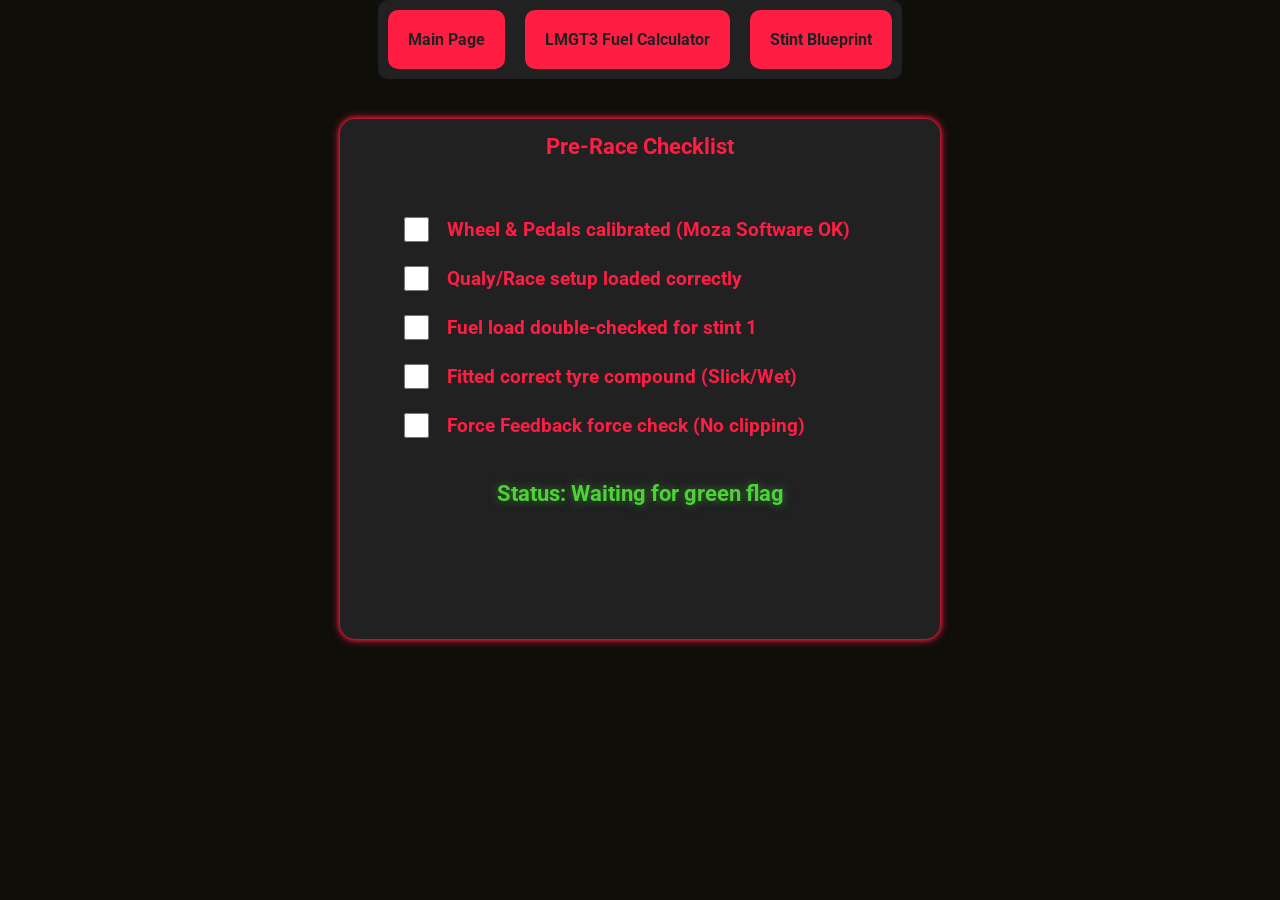
==== checklist.html @ 52d74c66 "Add files via upload" ====
<!DOCTYPE html>
<html lang="en">
<head>
    <meta charset="UTF-8">
    <meta name="viewport" content="width=device-width, initial-scale=1.0">
    <link rel="stylesheet" href="fcstyle.css">
    <title>Race Readiness Checklist</title>
</head>
<body>
    <header>
        <section class="menu">
            <a href="index.html" class="button">Main Page</a>
            <a href="fuel_calc.html" class="button">LMGT3 Fuel Calculator</a>
            <a href="stint.html" class="button">Stint Blueprint</a>
        </section>
    </header>
    <main>
        <div class="infocontainer" style="height: 520px;">
            <h1>Pre-Race Checklist</h1>
            <div class="checklist-box" style="display: flex; flex-direction: column; gap: 18px; width: 80%; margin: 20px auto;">
                <label style="display: flex; align-items: center; gap: 15px; cursor: pointer;">
                    <input type="checkbox" class="race-ch" style="width: 25px; height: 25px; accent-color: #FF1D43;"> 
                    <span>Wheel & Pedals calibrated (Moza Software OK)</span>
                </label>
                <label style="display: flex; align-items: center; gap: 15px; cursor: pointer;">
                    <input type="checkbox" class="race-ch" style="width: 25px; height: 25px; accent-color: #FF1D43;"> 
                    <span>Qualy/Race setup loaded correctly</span>
                </label>
                <label style="display: flex; align-items: center; gap: 15px; cursor: pointer;">
                    <input type="checkbox" class="race-ch" style="width: 25px; height: 25px; accent-color: #FF1D43;"> 
                    <span>Fuel load double-checked for stint 1</span>
                </label>
                <label style="display: flex; align-items: center; gap: 15px; cursor: pointer;">
                    <input type="checkbox" class="race-ch" style="width: 25px; height: 25px; accent-color: #FF1D43;"> 
                    <span>Fitted correct tyre compound (Slick/Wet)</span>
                </label>
                <label style="display: flex; align-items: center; gap: 15px; cursor: pointer;">
                    <input type="checkbox" class="race-ch" style="width: 25px; height: 25px; accent-color: #FF1D43;"> 
                    <span>Force Feedback force check (No clipping)</span>
                </label>
            </div>
            <span id="result" style="font-size: 22px;">Status: Waiting for green flag</span>
        </div>
    </main>
    <script src="checklist.js"></script>
</body>
</html>
---- fcstyle.css ----
@import url('https://fonts.googleapis.com/css2?family=Roboto:ital,wght=0,100..900;1,100..900&display=swap');

body {
    background-color: #100E09;
    font-family: 'Roboto', sans-serif;
    margin: 0;
    padding: 0;
}

.menu {
    background-color: #212122;
    display: flex;
    justify-content: center;
    max-width: fit-content;
    border-radius: 10px;
    margin: 0 auto;
    flex-wrap: wrap;
}

.button {
    display: flex;
    background-color: #FF1D43;
    padding: 20px;
    margin: 10px;
    border-radius: 10px;
    transition: 500ms;
    text-decoration: none;
    color: #212122;
    font-weight: bold;
}

.button:hover {
    background-color: #941026;
    transition: 500ms;
    transform: scale(107%);
    box-shadow: 0 0 5px #FF1D43, 0 0 10px #FF1D43; 
    color: #fff;
}

.button:active {
    transition: 500ms;
    transform: scale(90%);
}


.infocontainer {
    background-color: #212122;
    width: 600px;
    height: 520px;
    margin: 0 auto;
    margin-top: 40px;
    border-radius: 15px;
    box-shadow: 0 0 5px #FF1D43, 0 0 10px #FF1D43; 
    display: flex;
    align-items: center;
    flex-direction: column;
    gap: 20px;
    position: relative;
}

.infocontainer h1 {
    color: #FF1D43;
    text-align: center;
    font-weight: bold;
    font-size: 22px;
    padding-left: 30px;
    padding-right: 30px;
    margin-top: 15px;
}

label {
    display: flex;
    color: #FF1D43;
    font-size: larger;
    font-weight: bold;
}

.labels {
    flex-direction: row;
    display: flex;
    margin-bottom: 5px;
}

.labels img {
    max-width: 20px;
    max-height: 20px;
    margin-right: 5px;
}

input[type="range"] {
    width: 500px;
    height: 10px;
}

input[type="button"] {
    display: block;
    width: 200px;
    height: 40px;
    margin: 20px auto 10px auto;
    cursor: pointer;
    color: #fff;
    background-color: #FF1D43;
    border: none;
    border-radius: 10px;
    font-weight: bold;
    font-size: 16px;
    transition: 300ms;
}

input[type="button"]:hover {
    background-color: #941026;
    box-shadow: 0 0 10px #FF1D43;
}

span {
    color: #FF1D43;
    font-weight: bold;
}

.racedr {
    display: flex;
    justify-content: center;
    font-size: larger;
    margin-top: 2px;
}

.numinp {
    height: 40px;
    width: 120px;
    background-color: #121213;
    color: azure;
    font-size: 22px;
    border-radius: 10px;
    text-align: center;
    border: 1px solid #333;
}

.minsecms {
    height: 40px;
    width: 55px;
    background-color: #121213;
    color: azure;
    font-size: 20px;
    border-radius: 10px;
    text-align: center;
    border: 1px solid #333;
}

.avg {
    position: absolute;
    right: 50px;
    top: 150px;
}

section {
    margin-bottom: 15px;
}

#result {
    font-size: 24px;
    color: #4cd137;
    text-shadow: 0 0 10px rgba(76, 209, 55, 0.5);
    font-weight: bold;
}
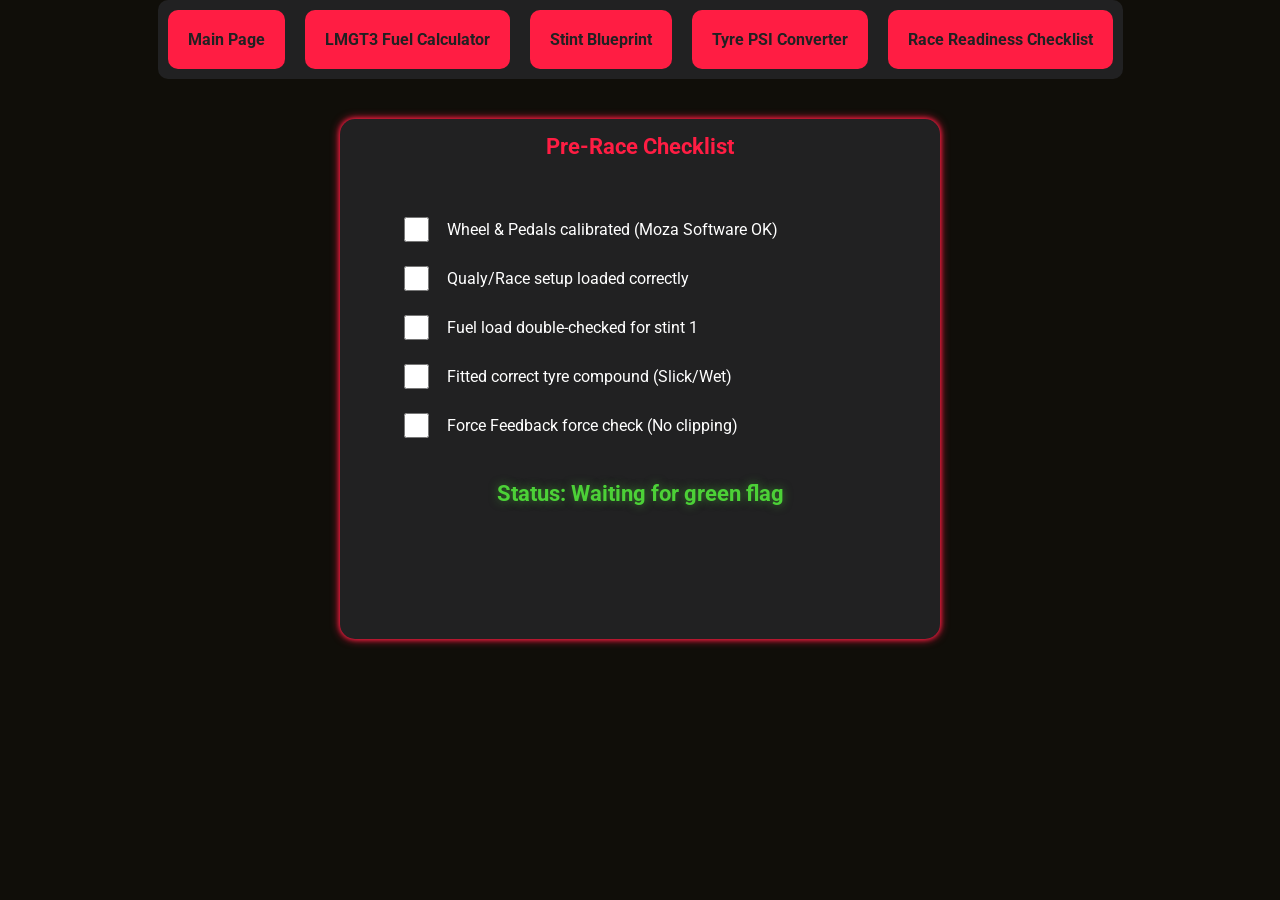
==== commit 8602db3b: "Add files via upload" ====
--- a/checklist.html
+++ b/checklist.html
@@ -4,6 +4,7 @@
     <meta charset="UTF-8">
     <meta name="viewport" content="width=device-width, initial-scale=1.0">
     <link rel="stylesheet" href="fcstyle.css">
+    <link rel="stylesheet" href="checklist.css">
     <title>Race Readiness Checklist</title>
 </head>
 <body>
@@ -12,34 +13,36 @@
             <a href="index.html" class="button">Main Page</a>
             <a href="fuel_calc.html" class="button">LMGT3 Fuel Calculator</a>
             <a href="stint.html" class="button">Stint Blueprint</a>
+            <a href="tyre.html" class="button">Tyre PSI Converter</a>
+            <a href="checklist.html" class="button">Race Readiness Checklist</a>
         </section>
     </header>
     <main>
-        <div class="infocontainer" style="height: 520px;">
+        <div class="infocontainer container-checklist">
             <h1>Pre-Race Checklist</h1>
-            <div class="checklist-box" style="display: flex; flex-direction: column; gap: 18px; width: 80%; margin: 20px auto;">
-                <label style="display: flex; align-items: center; gap: 15px; cursor: pointer;">
-                    <input type="checkbox" class="race-ch" style="width: 25px; height: 25px; accent-color: #FF1D43;"> 
+            <div class="checklist-box">
+                <label class="checklist-item">
+                    <input type="checkbox" class="race-ch checklist-checkbox"> 
                     <span>Wheel & Pedals calibrated (Moza Software OK)</span>
                 </label>
-                <label style="display: flex; align-items: center; gap: 15px; cursor: pointer;">
-                    <input type="checkbox" class="race-ch" style="width: 25px; height: 25px; accent-color: #FF1D43;"> 
+                <label class="checklist-item">
+                    <input type="checkbox" class="race-ch checklist-checkbox"> 
                     <span>Qualy/Race setup loaded correctly</span>
                 </label>
-                <label style="display: flex; align-items: center; gap: 15px; cursor: pointer;">
-                    <input type="checkbox" class="race-ch" style="width: 25px; height: 25px; accent-color: #FF1D43;"> 
+                <label class="checklist-item">
+                    <input type="checkbox" class="race-ch checklist-checkbox"> 
                     <span>Fuel load double-checked for stint 1</span>
                 </label>
-                <label style="display: flex; align-items: center; gap: 15px; cursor: pointer;">
-                    <input type="checkbox" class="race-ch" style="width: 25px; height: 25px; accent-color: #FF1D43;"> 
+                <label class="checklist-item">
+                    <input type="checkbox" class="race-ch checklist-checkbox"> 
                     <span>Fitted correct tyre compound (Slick/Wet)</span>
                 </label>
-                <label style="display: flex; align-items: center; gap: 15px; cursor: pointer;">
-                    <input type="checkbox" class="race-ch" style="width: 25px; height: 25px; accent-color: #FF1D43;"> 
+                <label class="checklist-item">
+                    <input type="checkbox" class="race-ch checklist-checkbox"> 
                     <span>Force Feedback force check (No clipping)</span>
                 </label>
             </div>
-            <span id="result" style="font-size: 22px;">Status: Waiting for green flag</span>
+            <span id="result">Status: Waiting for green flag</span>
         </div>
     </main>
     <script src="checklist.js"></script>
--- a/checklist.css
+++ b/checklist.css
@@ -0,0 +1,36 @@
+.container-checklist {
+    height: 520px;
+}
+
+.checklist-box {
+    display: flex; 
+    flex-direction: column; 
+    gap: 18px; 
+    width: 80%; 
+    margin: 20px auto;
+}
+
+.checklist-item {
+    display: flex; 
+    align-items: center; 
+    gap: 15px; 
+    cursor: pointer;
+}
+
+.checklist-item span {
+    color: #fff;
+    font-size: 16px;
+    font-weight: normal;
+}
+
+.checklist-checkbox {
+    width: 25px; 
+    height: 25px; 
+    accent-color: #FF1D43;
+    cursor: pointer;
+}
+
+#result {
+    font-size: 22px;
+    transition: 300ms;
+}
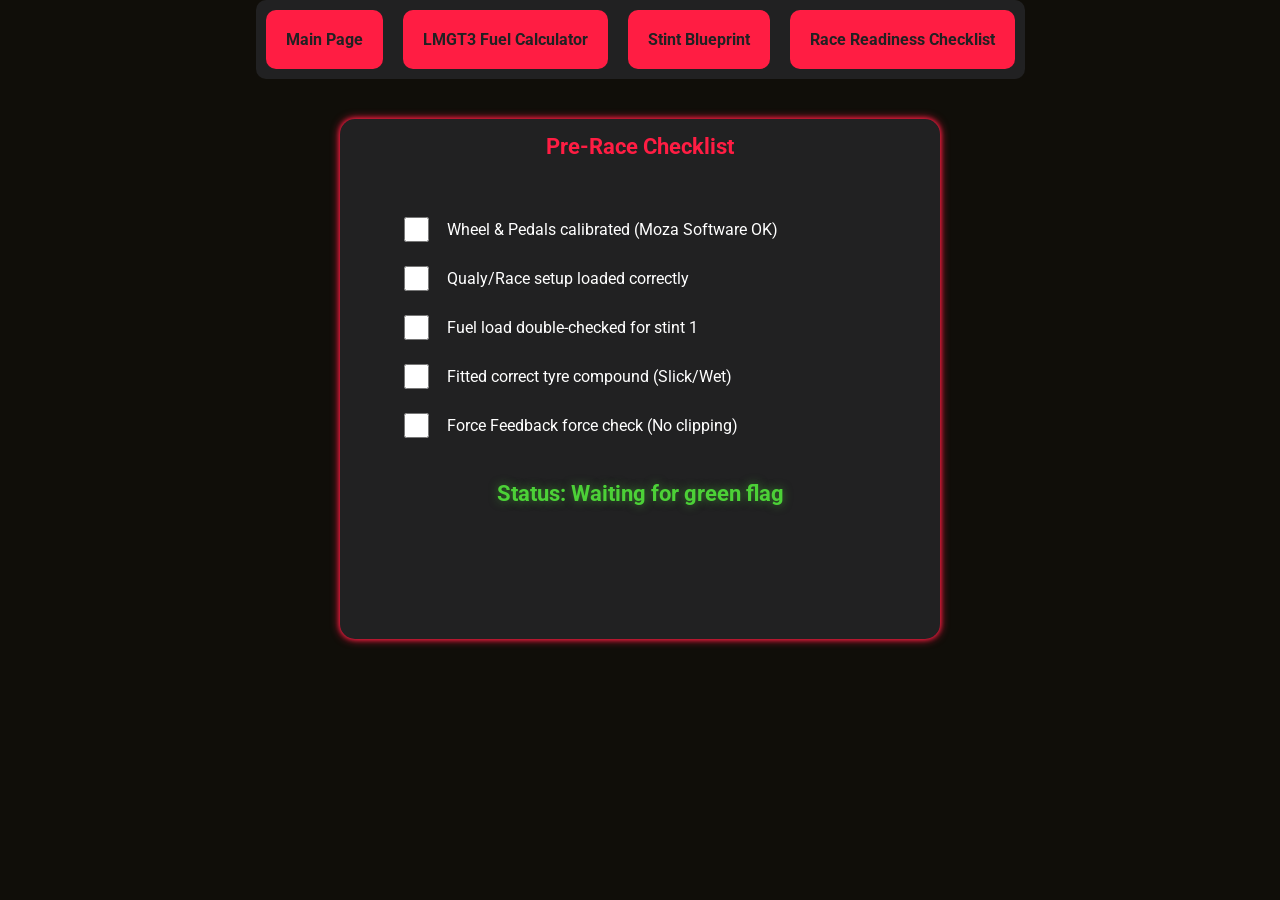
==== commit 17eae466: "Update checklist.html" ====
--- a/checklist.html
+++ b/checklist.html
@@ -1,5 +1,4 @@
 <!DOCTYPE html>
-<html lang="en">
 <head>
     <meta charset="UTF-8">
     <meta name="viewport" content="width=device-width, initial-scale=1.0">
@@ -13,7 +12,6 @@
             <a href="index.html" class="button">Main Page</a>
             <a href="fuel_calc.html" class="button">LMGT3 Fuel Calculator</a>
             <a href="stint.html" class="button">Stint Blueprint</a>
-            <a href="tyre.html" class="button">Tyre PSI Converter</a>
             <a href="checklist.html" class="button">Race Readiness Checklist</a>
         </section>
     </header>
@@ -47,4 +45,4 @@
     </main>
     <script src="checklist.js"></script>
 </body>
-</html>+</html>
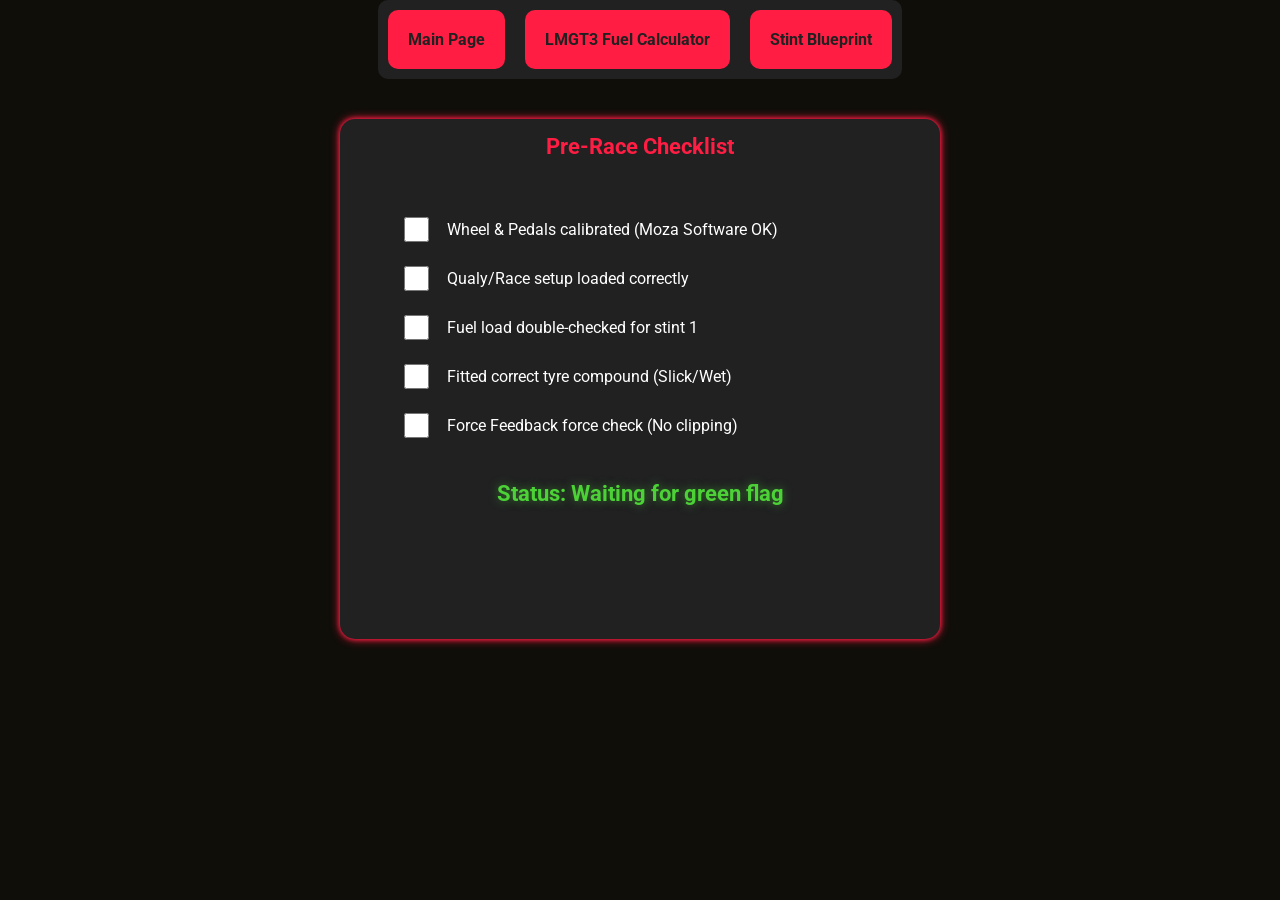
==== commit a045381b: "Update checklist.html" ====
--- a/checklist.html
+++ b/checklist.html
@@ -12,7 +12,6 @@
             <a href="index.html" class="button">Main Page</a>
             <a href="fuel_calc.html" class="button">LMGT3 Fuel Calculator</a>
             <a href="stint.html" class="button">Stint Blueprint</a>
-            <a href="checklist.html" class="button">Race Readiness Checklist</a>
         </section>
     </header>
     <main>
